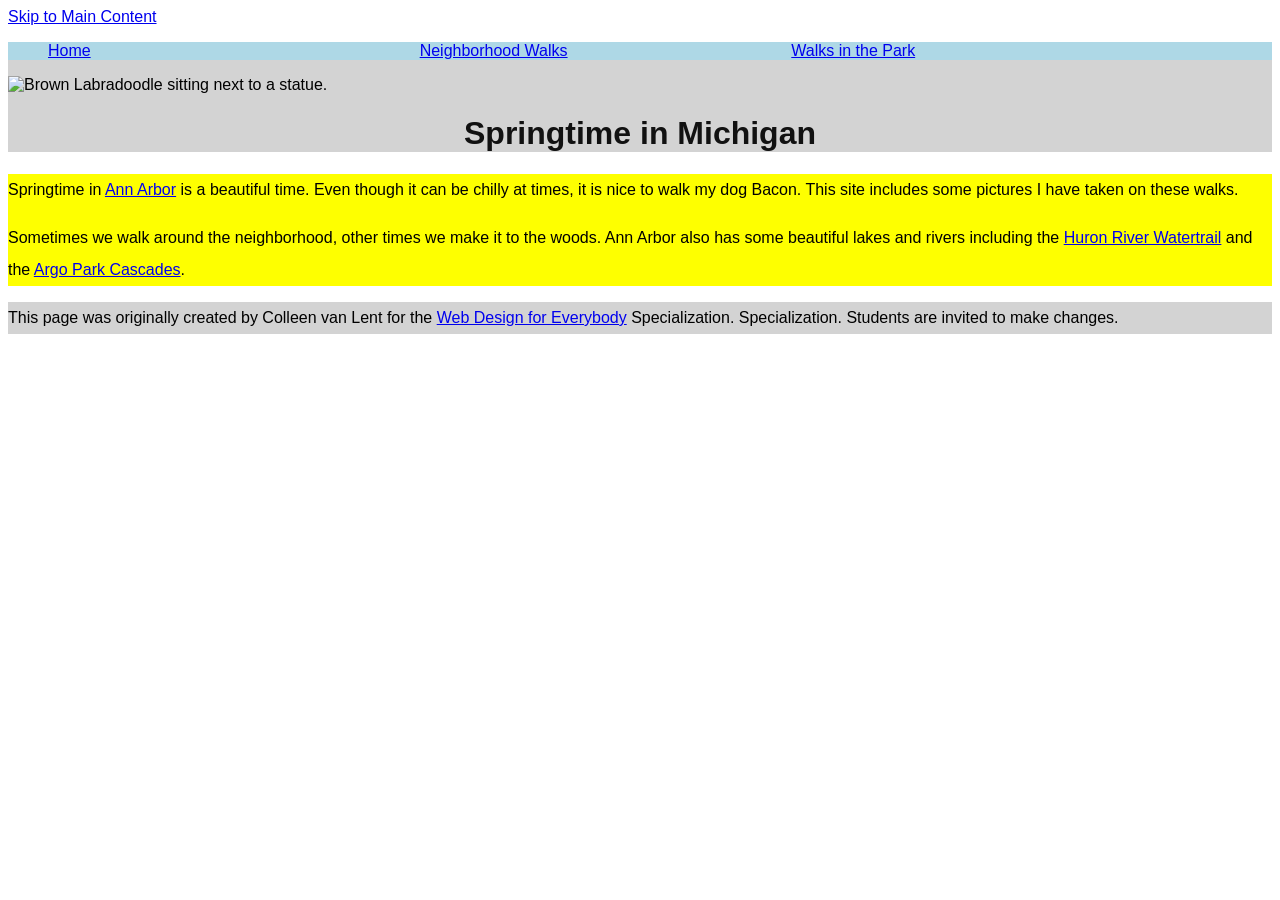
==== CSS-week1-HW1/index.html @ df574172 "Enhance accessibility with skip link and ID Added skip link for accessibility and linked main conten" ====
<!DOCTYPE html>
<html lang="en">

<head>
  <meta charset="utf-8">
  <meta name="viewport" content="width=device-width">
  <title>Springtime In Michigan</title>
  <!-- DONE: You will need to link to the CSS file -->
  <link rel="stylesheet" href="css/style.css">
</head>

<body>
  <a href="#main_content">Skip to Main Content</a>
  <header>
    <nav>
      <ul>
        <li><a href="index.html">Home</a></li>
        <li><a href="neighborhood.html">Neighborhood Walks</a></li>
        <li><a href="parks.html">Walks in the Park</a></li>
      </ul>
    </nav>
    <img src="images/BaconGallupPark.jpg" width="200" alt="Brown Labradoodle sitting next to a statue.">
    <h1>Springtime in Michigan</h1>
  </header>
  <main id="main_content">
    <p>Springtime in <a href="https://www.michigan.org/city/ann-arbor">Ann Arbor</a> is a beautiful time. Even though
      it can be chilly at times, it is nice to walk my dog Bacon. This site includes some pictures I have taken on
      these walks. </p>

    <p>Sometimes we walk around the neighborhood, other times we make it to the woods. Ann Arbor also has some
      beautiful lakes and rivers including the <a
        href="https://www.annarbor.org/things-to-do/recreation-outdoors/huron-river/">Huron River Watertrail</a> and
      the <a href="https://www.a2gov.org/departments/Parks-Recreation/parks-places/argo/pages/default.aspx">Argo Park
        Cascades</a>.</p>

  </main>
  <footer>
    <p>This page was originally created by Colleen van Lent for the <a
        href="https://www.coursera.org/specializations/web-design"> Web Design for Everybody</a> Specialization.
      Specialization. Students are invited to make changes.</p>
  </footer>

</body>

</html>
---- CSS-week1-HW1/css/style.css ----
body{
  font-family:sans-serif;
  font-size:100%;
}
header{
  background-color:#d3d3d3;
}
nav{
  background-color:#aed8e6;
}
main{
  background-color:#feff00;
}
footer{
  background-color:#d3d3d3;
}
li{
  display:inline-block;
  width:30%;
}
h1{
  text-align:center;
  font-family:sans-serif;
  color:#111111;
}
img{
  margin: 0 auto;
}
p{
  line-height:2em;
}
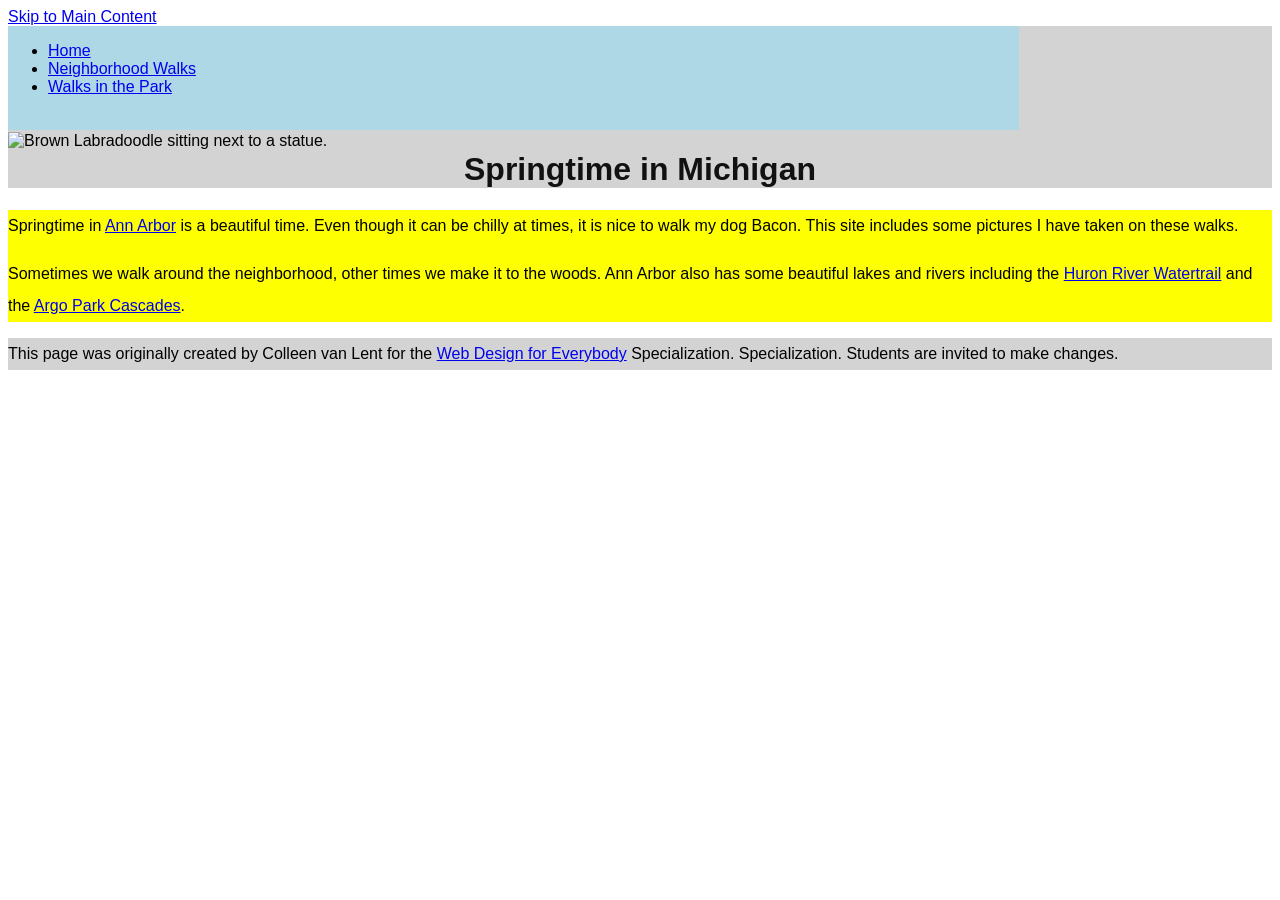
==== commit 35163ee9: "Fix navigation closing tag position in index.html" ====
--- a/CSS-week1-HW1/index.html
+++ b/CSS-week1-HW1/index.html
@@ -18,8 +18,8 @@
         <li><a href="neighborhood.html">Neighborhood Walks</a></li>
         <li><a href="parks.html">Walks in the Park</a></li>
       </ul>
+    <img src="images/BaconGallupPark.jpg" width="200" alt="Brown Labradoodle sitting next to a statue.">
     </nav>
-    <img src="images/BaconGallupPark.jpg" width="200" alt="Brown Labradoodle sitting next to a statue.">
     <h1>Springtime in Michigan</h1>
   </header>
   <main id="main_content">
--- a/CSS-week1-HW1/css/style.css
+++ b/CSS-week1-HW1/css/style.css
@@ -6,7 +6,14 @@
   background-color:#d3d3d3;
 }
 nav{
+  display:inline-block;
+  width:80%;
   background-color:#aed8e6;
+}
+nav img{
+  width:10%;
+  position:relative;
+  top:20px;
 }
 main{
   background-color:#feff00;
@@ -14,10 +21,12 @@
 footer{
   background-color:#d3d3d3;
 }
+/*
 li{
   display:inline-block;
   width:30%;
 }
+*/
 h1{
   text-align:center;
   font-family:sans-serif;
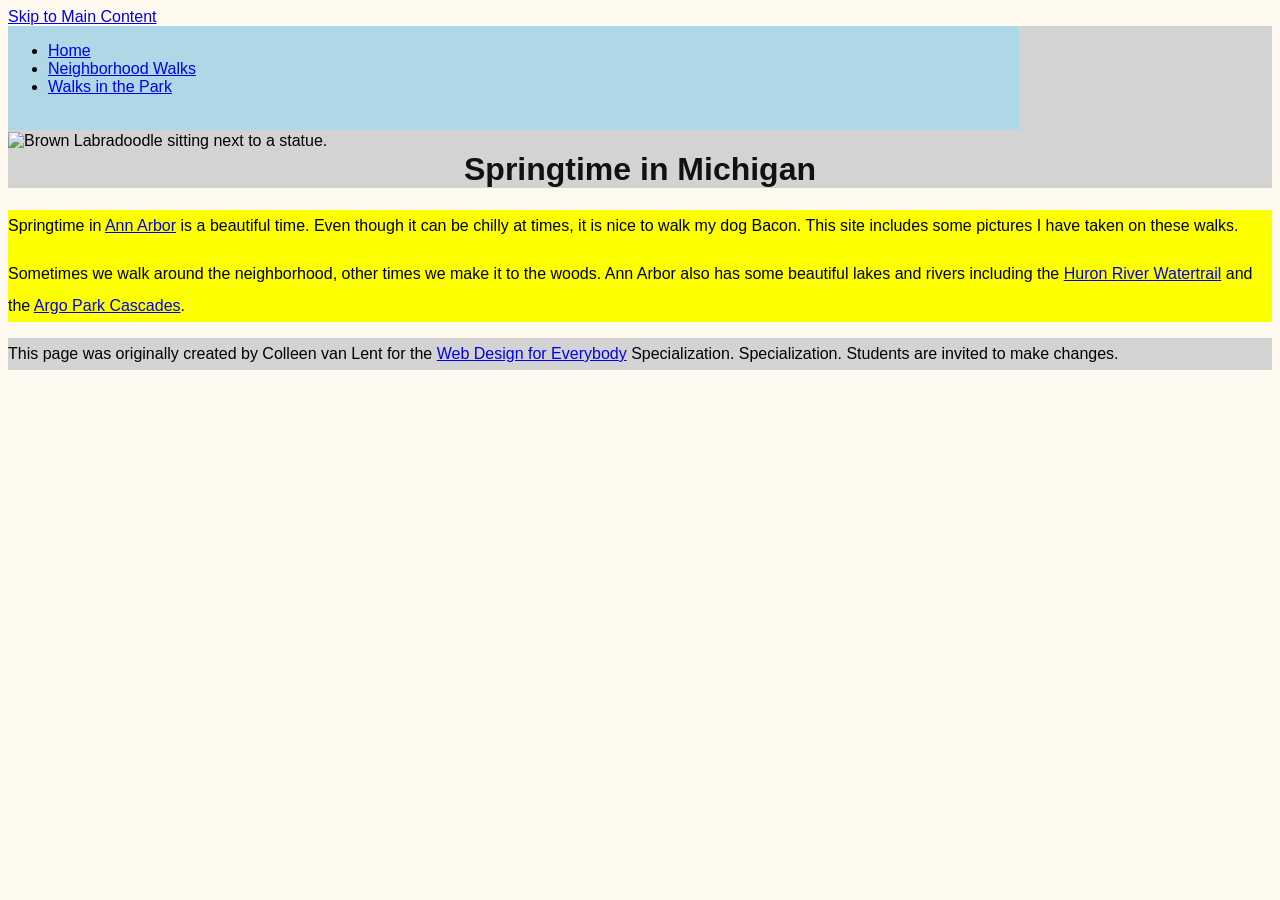
==== commit 0f6d7c8f: "Update index.html" ====
--- a/CSS-week1-HW1/index.html
+++ b/CSS-week1-HW1/index.html
@@ -5,7 +5,6 @@
   <meta charset="utf-8">
   <meta name="viewport" content="width=device-width">
   <title>Springtime In Michigan</title>
-  <!-- DONE: You will need to link to the CSS file -->
   <link rel="stylesheet" href="css/style.css">
 </head>
 
--- a/CSS-week1-HW1/css/style.css
+++ b/CSS-week1-HW1/css/style.css
@@ -1,25 +1,31 @@
+.grid{
+  display:grid;
+  grid-template-columns:40% 40%;
+  justify-content:space-around;
+  align-items:center;
+  row-gap:20px;
+}
+.grid img{
+  width:100%;
+}
 body{
   font-family:sans-serif;
   font-size:100%;
+  background-color:#fffaf0;
+}
+footer{
+  background-color:#d3d3d3;
+}
+h1{
+  text-align:center;
+  font-family:sans-serif;
+  color:#111111;
 }
 header{
   background-color:#d3d3d3;
 }
-nav{
-  display:inline-block;
-  width:80%;
-  background-color:#aed8e6;
-}
-nav img{
-  width:10%;
-  position:relative;
-  top:20px;
-}
-main{
-  background-color:#feff00;
-}
-footer{
-  background-color:#d3d3d3;
+img{
+  margin: 0 auto;
 }
 /*
 li{
@@ -27,13 +33,21 @@
   width:30%;
 }
 */
-h1{
-  text-align:center;
-  font-family:sans-serif;
-  color:#111111;
+main{
+  background-color:#feff00;
 }
-img{
-  margin: 0 auto;
+nav{
+  display:inline-block;
+  width:80%;
+  background-color:#aed8e6;
+}
+nav li{
+  width:25%;
+}
+nav img{
+  width:10%;
+  position:relative;
+  top:20px;
 }
 p{
   line-height:2em;
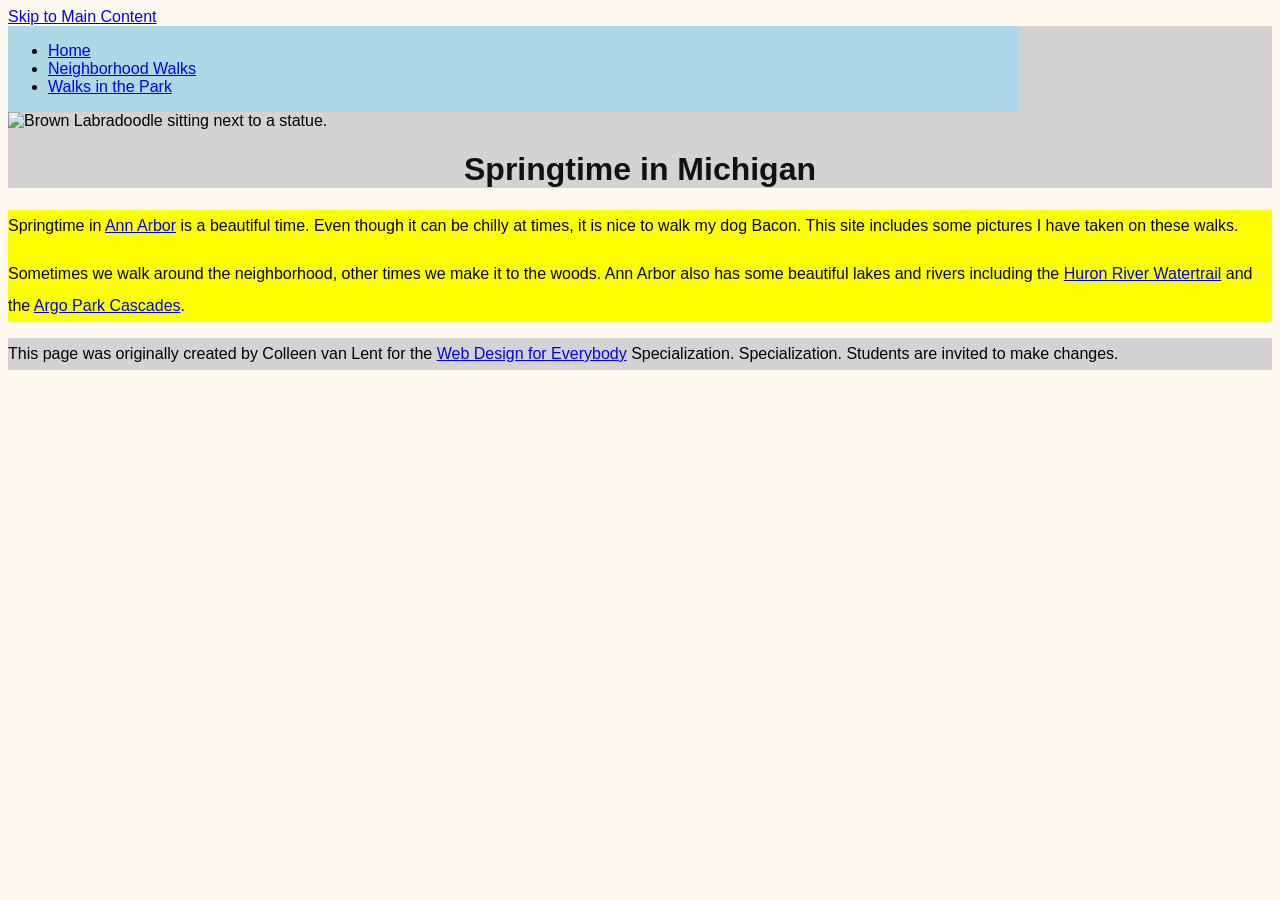
==== commit 9254d721: "Update index.html" ====
--- a/CSS-week1-HW1/index.html
+++ b/CSS-week1-HW1/index.html
@@ -17,8 +17,8 @@
         <li><a href="neighborhood.html">Neighborhood Walks</a></li>
         <li><a href="parks.html">Walks in the Park</a></li>
       </ul>
+    </nav>
     <img src="images/BaconGallupPark.jpg" width="200" alt="Brown Labradoodle sitting next to a statue.">
-    </nav>
     <h1>Springtime in Michigan</h1>
   </header>
   <main id="main_content">
